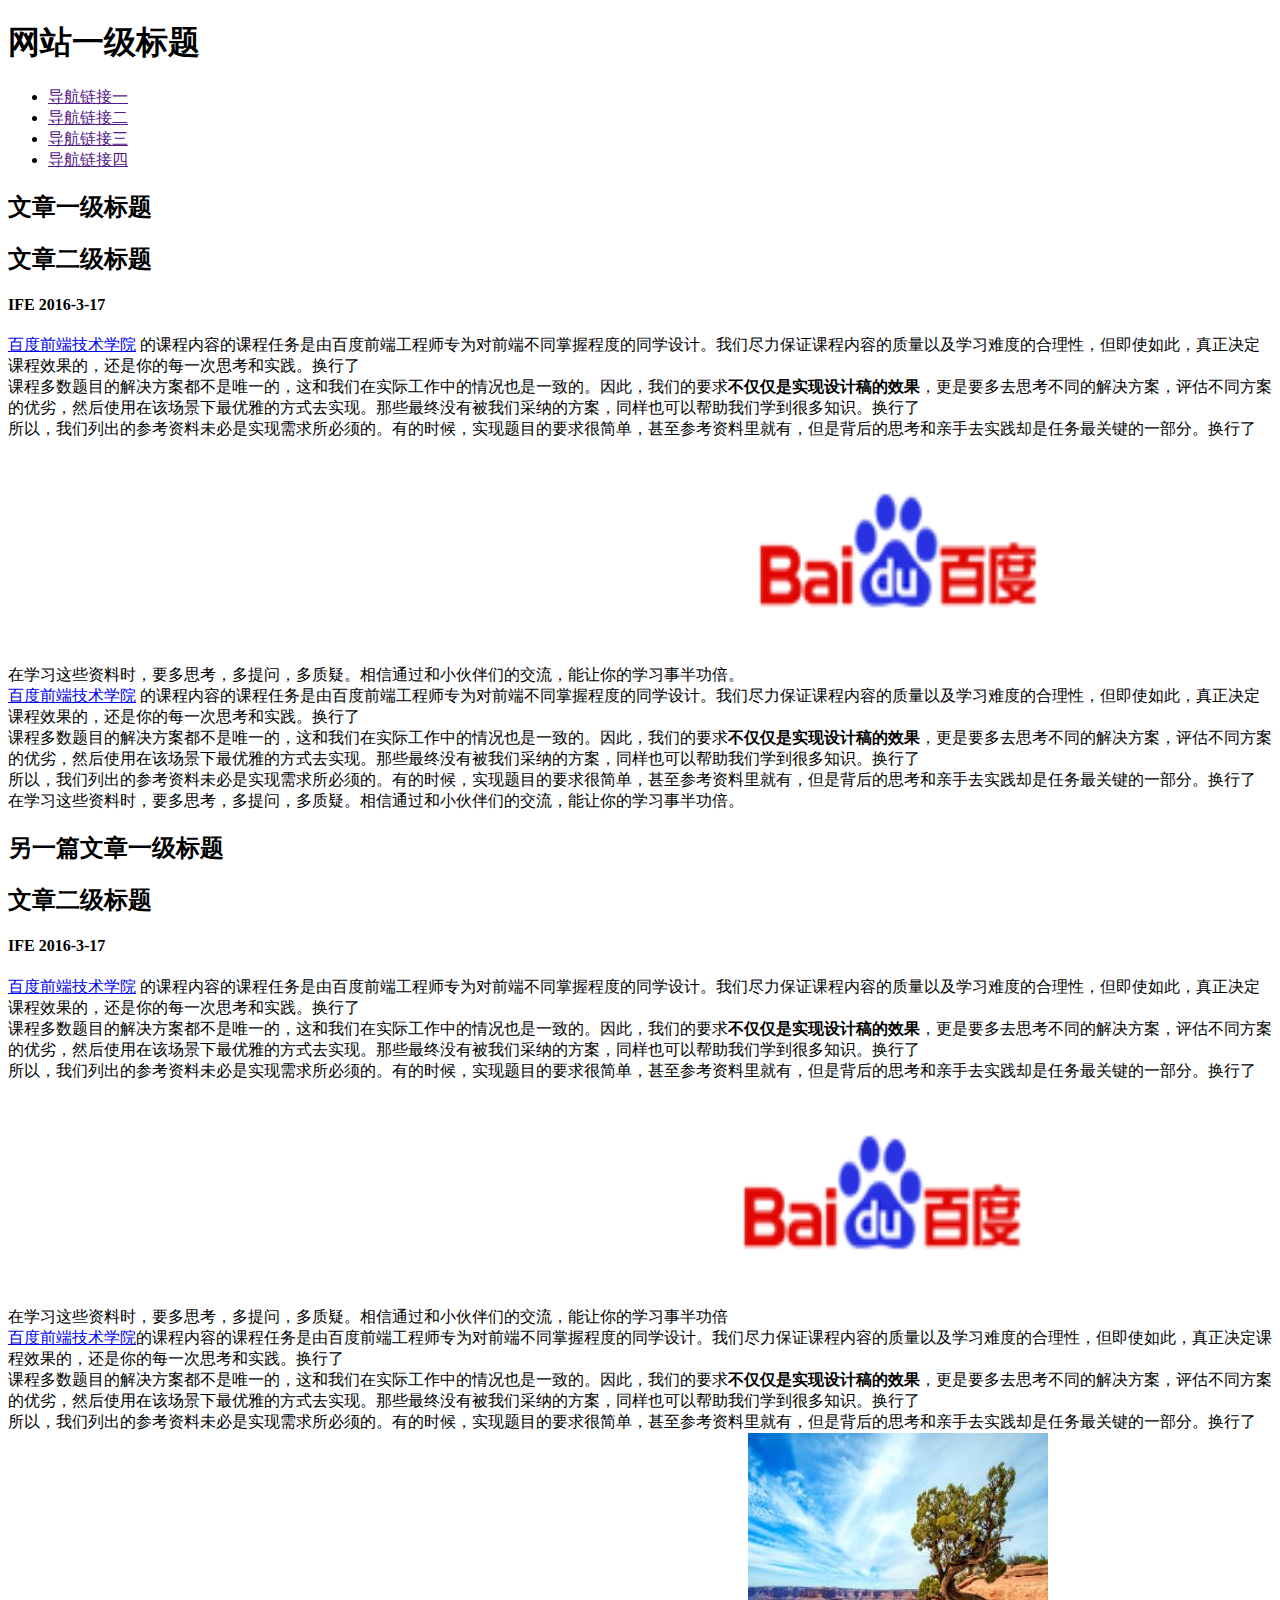
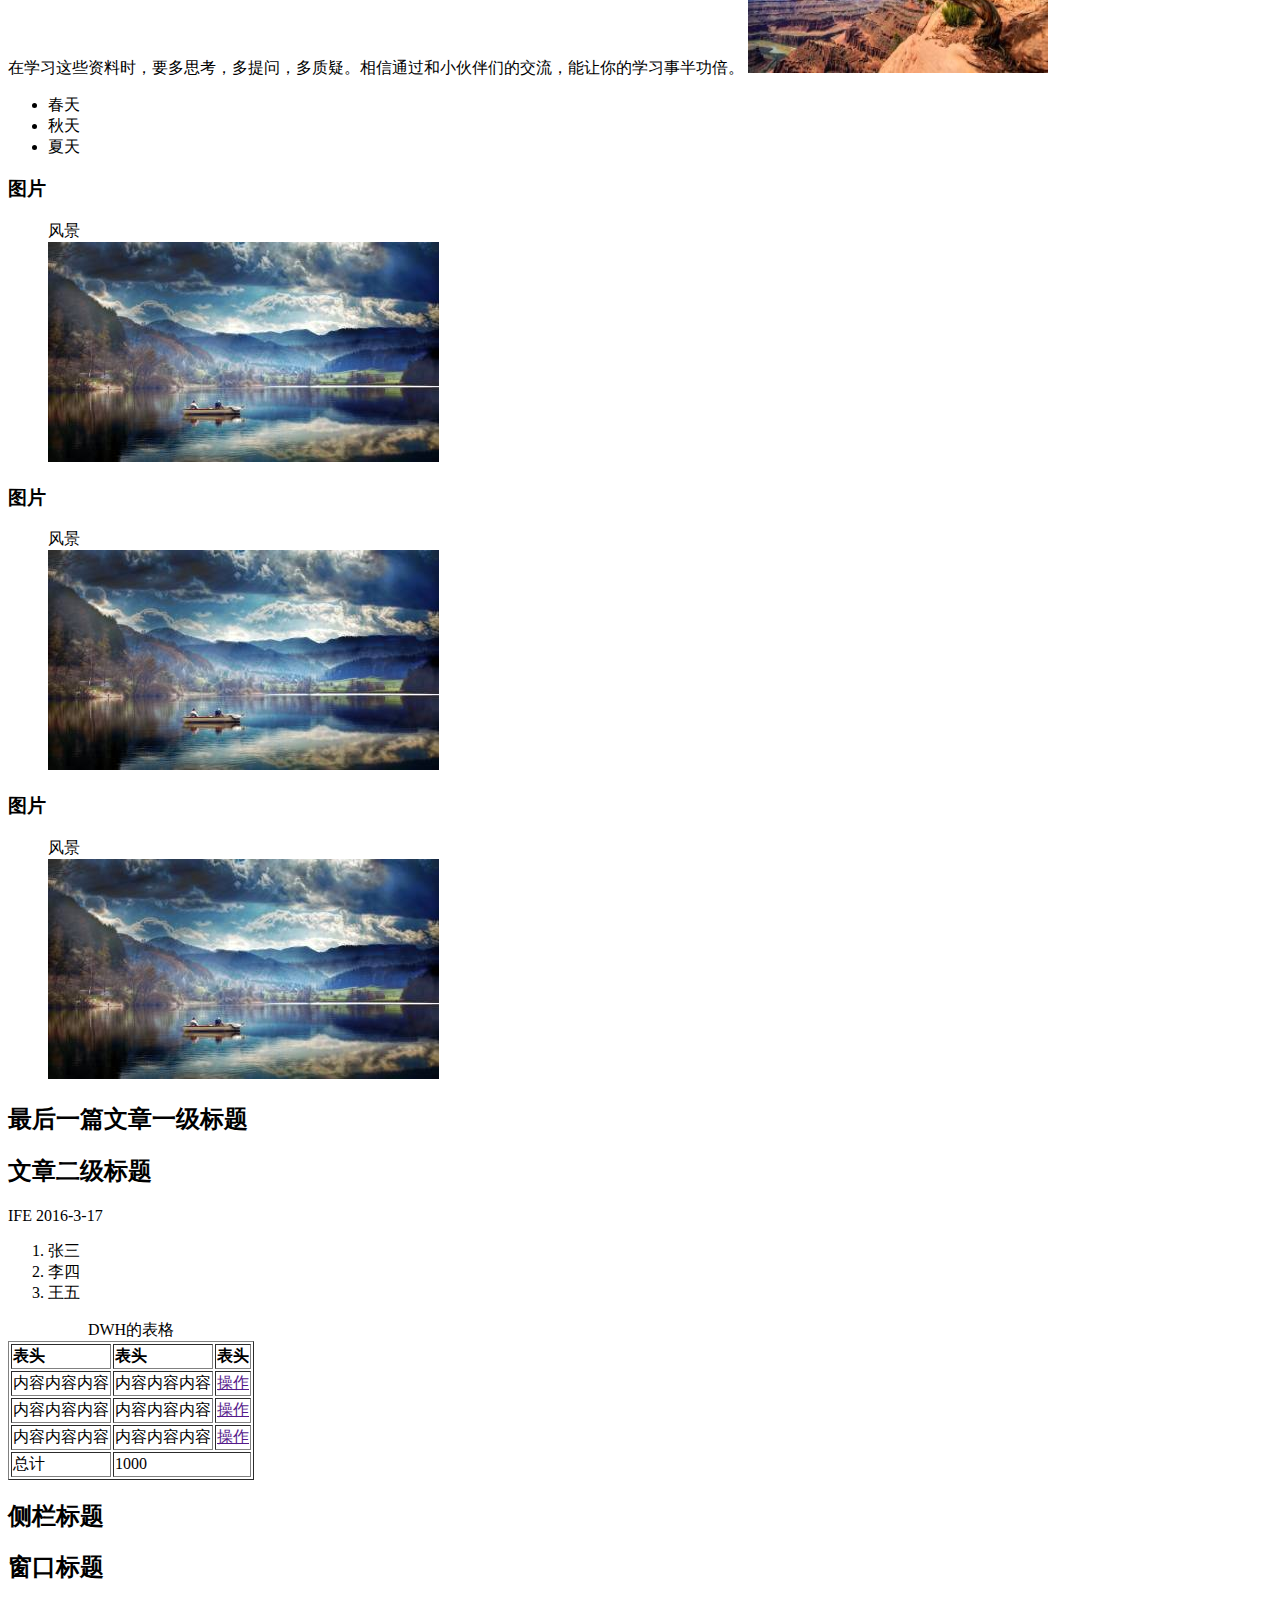
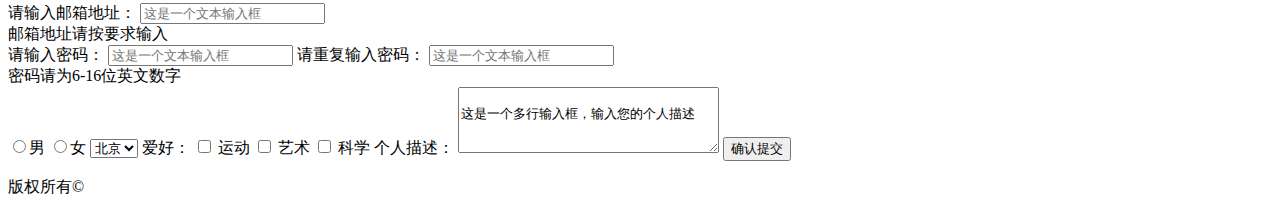
==== Task1/index.html @ c3687402 "task1 done" ====
<!DOCTYPE html>
<html lang="en">
<head>
	<meta charset="UTF-8">
	<title>Task1</title>
</head>
<body>
<header>
	<font face="黑体">
		<h1>网站一级标题</h1>
	</font>
</header>
<font face="黑体">
	<ul>
		<li><a href="">导航链接一</a></li>
		<li><a href="">导航链接二</a></li>
		<li><a href="">导航链接三</a></li>
		<li><a href="">导航链接四</a></li>
	</ul>
	<article>
		<h2>文章一级标题</h2>
		<h2>文章二级标题</h2>
		<h4>IFE 2016-3-17</h4>
		<a href="http://ife.baidu.com">百度前端技术学院</a>
		的课程内容的课程任务是由百度前端工程师专为对前端不同掌握程度的同学设计。我们尽力保证课程内容的质量以及学习难度的合理性，但即使如此，真正决定课程效果的，还是你的每一次思考和实践。换行了</br>
		课程多数题目的解决方案都不是唯一的，这和我们在实际工作中的情况也是一致的。因此，我们的要求<b>不仅仅是实现设计稿的效果</b>，更是要多去思考不同的解决方案，评估不同方案的优劣，然后使用在该场景下最优雅的方式去实现。那些最终没有被我们采纳的方案，同样也可以帮助我们学到很多知识。换行了</br>
		所以，我们列出的参考资料未必是实现需求所必须的。有的时候，实现题目的要求很简单，甚至参考资料里就有，但是背后的思考和亲手去实践却是任务最关键的一部分。换行了</br>
		在学习这些资料时，要多思考，多提问，多质疑。相信通过和小伙伴们的交流，能让你的学习事半功倍。
		<img src="images/baidu.jpg" width="300px" height="240px">
		<br>
		<a href="http://ife.baidu.com">百度前端技术学院</a>
		的课程内容的课程任务是由百度前端工程师专为对前端不同掌握程度的同学设计。我们尽力保证课程内容的质量以及学习难度的合理性，但即使如此，真正决定课程效果的，还是你的每一次思考和实践。换行了</br>
		课程多数题目的解决方案都不是唯一的，这和我们在实际工作中的情况也是一致的。因此，我们的要求<b>不仅仅是实现设计稿的效果</b>，更是要多去思考不同的解决方案，评估不同方案的优劣，然后使用在该场景下最优雅的方式去实现。那些最终没有被我们采纳的方案，同样也可以帮助我们学到很多知识。换行了</br>
		所以，我们列出的参考资料未必是实现需求所必须的。有的时候，实现题目的要求很简单，甚至参考资料里就有，但是背后的思考和亲手去实践却是任务最关键的一部分。换行了</br>
		在学习这些资料时，要多思考，多提问，多质疑。相信通过和小伙伴们的交流，能让你的学习事半功倍。
	</article>
	<article>
		<h2>另一篇文章一级标题</h2>
		<h2>文章二级标题</h2>
		<h4>IFE 2016-3-17</h4>
		<a href="http://ife.baidu.com">百度前端技术学院</a>
		的课程内容的课程任务是由百度前端工程师专为对前端不同掌握程度的同学设计。我们尽力保证课程内容的质量以及学习难度的合理性，但即使如此，真正决定课程效果的，还是你的每一次思考和实践。换行了</br>
		课程多数题目的解决方案都不是唯一的，这和我们在实际工作中的情况也是一致的。因此，我们的要求<b>不仅仅是实现设计稿的效果</b>，更是要多去思考不同的解决方案，评估不同方案的优劣，然后使用在该场景下最优雅的方式去实现。那些最终没有被我们采纳的方案，同样也可以帮助我们学到很多知识。换行了</br>
		所以，我们列出的参考资料未必是实现需求所必须的。有的时候，实现题目的要求很简单，甚至参考资料里就有，但是背后的思考和亲手去实践却是任务最关键的一部分。换行了</br>
		在学习这些资料时，要多思考，多提问，多质疑。相信通过和小伙伴们的交流，能让你的学习事半功倍
		<img src="images/baidu.jpg" width="300px" height="240px">
		<br>
		<a href="http://ife.baidu.com">百度前端技术学院</a>的课程内容的课程任务是由百度前端工程师专为对前端不同掌握程度的同学设计。我们尽力保证课程内容的质量以及学习难度的合理性，但即使如此，真正决定课程效果的，还是你的每一次思考和实践。换行了</br>
		课程多数题目的解决方案都不是唯一的，这和我们在实际工作中的情况也是一致的。因此，我们的要求<b>不仅仅是实现设计稿的效果</b>，更是要多去思考不同的解决方案，评估不同方案的优劣，然后使用在该场景下最优雅的方式去实现。那些最终没有被我们采纳的方案，同样也可以帮助我们学到很多知识。换行了</br>
		所以，我们列出的参考资料未必是实现需求所必须的。有的时候，实现题目的要求很简单，甚至参考资料里就有，但是背后的思考和亲手去实践却是任务最关键的一部分。换行了</br>
		在学习这些资料时，要多思考，多提问，多质疑。相信通过和小伙伴们的交流，能让你的学习事半功倍。
		<img src="images/p1.jpg" width="300px" height="240px">
		<ul>
			<li>春天</li>
			<li>秋天</li>
			<li>夏天</li>
		</ul>
	</article>
	<dl>
		<dt>
			<h3>图片</h3>
		</dt>
		<dd>风景</dd>
		<dd><img src="images/p2.jpg"></dd>
		<dt>
			<h3>图片</h3>
		</dt>
		<dd>风景</dd>
		<dd><img src="images/p2.jpg"></dd>
		<dt>
			<h3>图片</h3>
		</dt>
		<dd>风景</dd>
		<dd><img src="images/p2.jpg"></dd>
	</dl>

	<h2>最后一篇文章一级标题</h2>
	<h2>文章二级标题</h2>
	<p>IFE 2016-3-17</p>
	<ol>
		<li>张三</li>
		<li>李四</li>
		<li>王五</li>
	</ol>
	<table border="1px">
		<caption>DWH的表格</caption>
		<thead>
			<tr align="left">
				<th>表头</th>
				<th>表头</th>
				<th>表头</th>
			</tr>
		</thead>
		<tbody>
			<tr>
				<td>内容内容内容</td>
				<td>内容内容内容</td>
				<td><a href="">操作</a></td>
			</tr>
			<tr>
				<td>内容内容内容</td>
				<td>内容内容内容</td>
				<td><a href="">操作</a></td>
			</tr>
			<tr>
				<td>内容内容内容</td>
				<td>内容内容内容</td>
				<td><a href="">操作</a></td>
			</tr>
		</tbody>
		<tfoot>
			<tr align="left">
				<td>总计</td>
				<td colspan="2">1000</td>
			</tr>
		</tfoot>
	</table>
	<aside>
		<h2>侧栏标题</h2>
		<h2>窗口标题</h2>
		<form>
			<div>
				<label>请输入邮箱地址：</label>
				<input type="text" name="emaliadress" placeholder="这是一个文本输入框">
				<br>
				<span>邮箱地址请按要求输入</span>
			</div>
			<div>
				<label>请输入密码：</label>
				<input type="text" name="password" placeholder="这是一个文本输入框">
				<label>请重复输入密码：</label>
				<input type="text" name="repassword" placeholder="这是一个文本输入框">
				<br>
				<span>密码请为6-16位英文数字</span>
			</div>
			<div>
				<input type="radio" name="sex" value="man">男
				<input type="radio" name="sex" value="woman">女
				<select>
					<option value="beijing">北京</option>
					<option value="shanghai">上海</option>
					<option value="guangzhou">广州</option>
				</select>
				爱好：
				<input type="checkbox" name="hobby">
				<label>运动</label>
				<input type="checkbox" name="hobby">
				<label>艺术</label>
				<input type="checkbox" name="hobby">
				<label>科学</label>
				<label>个人描述：</label>
				<textarea type="detail" rows="4" cols="30" >
					这是一个多行输入框，输入您的个人描述
				</textarea>
				<input type="submit" name="submit" value="确认提交">
			</div>
		</form>
	</aside>
	<footer>
		<p>版权所有©</p>
	</footer>
</font>
</body>
</html>
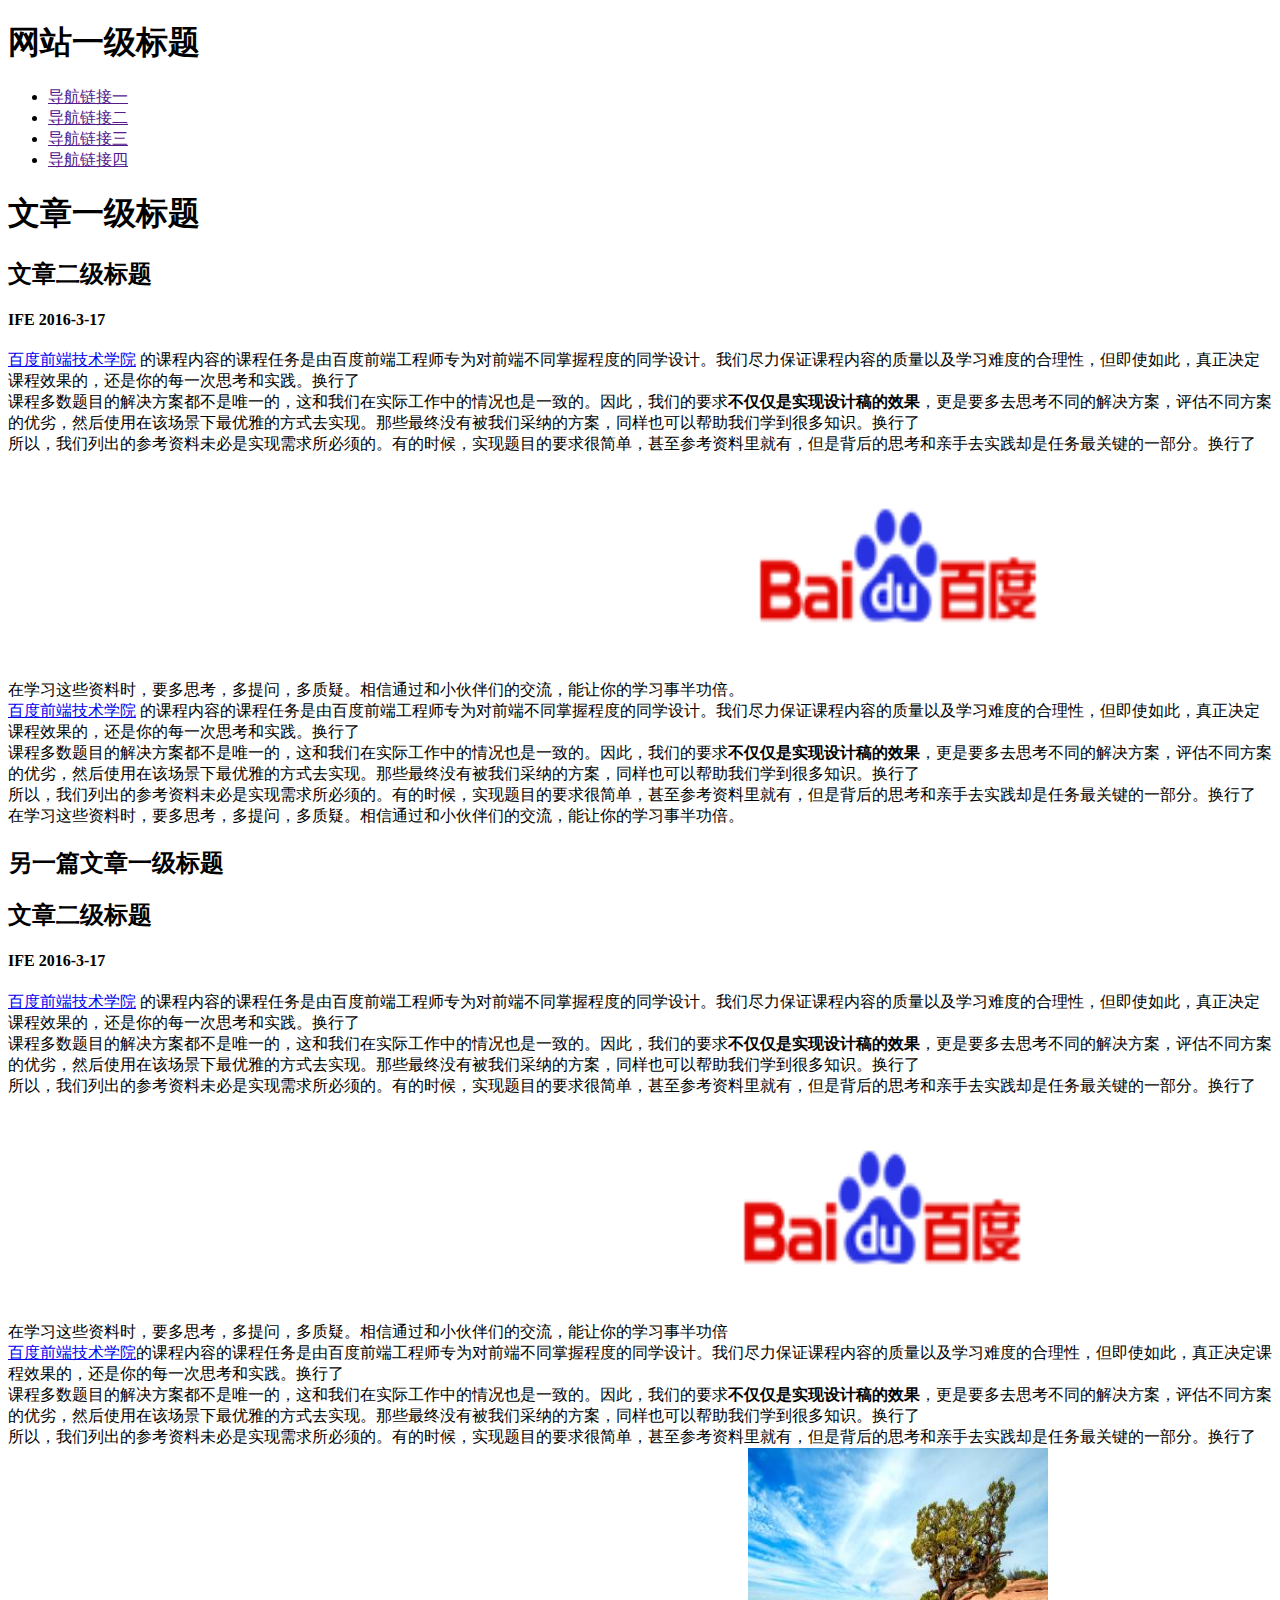
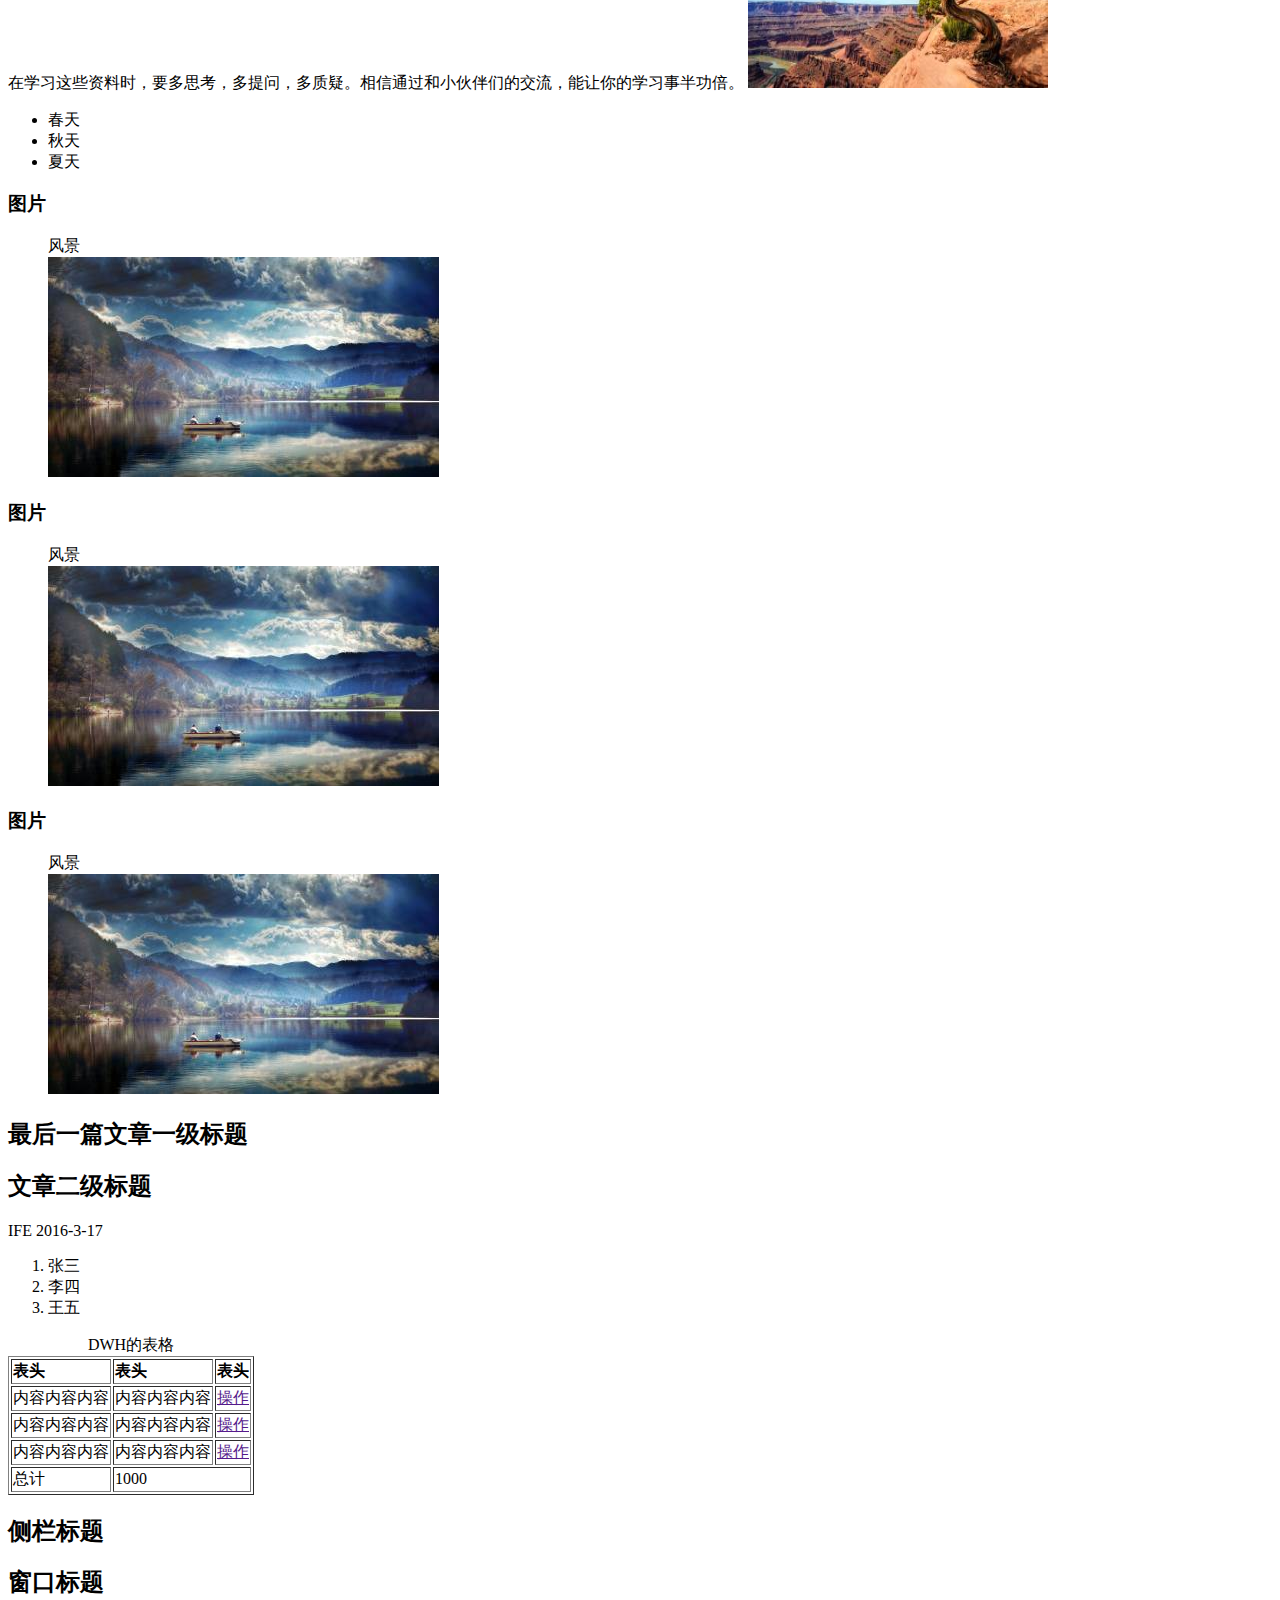
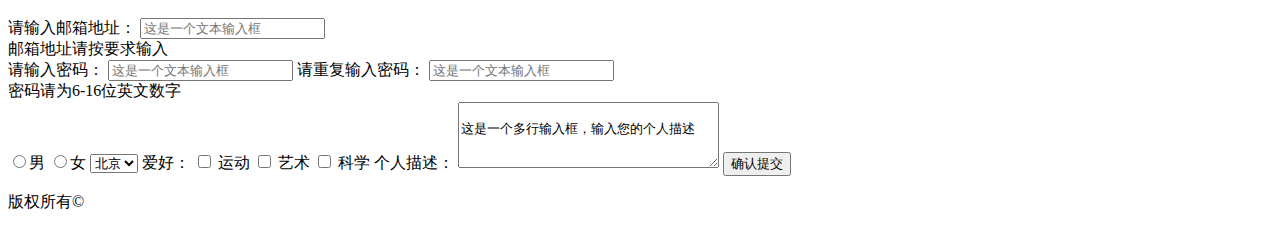
==== commit 8a4cb6b4: "modigy task1" ====
--- a/Task1/index.html
+++ b/Task1/index.html
@@ -18,7 +18,7 @@
 		<li><a href="">导航链接四</a></li>
 	</ul>
 	<article>
-		<h2>文章一级标题</h2>
+		<h1>文章一级标题</h1>
 		<h2>文章二级标题</h2>
 		<h4>IFE 2016-3-17</h4>
 		<a href="http://ife.baidu.com">百度前端技术学院</a>
